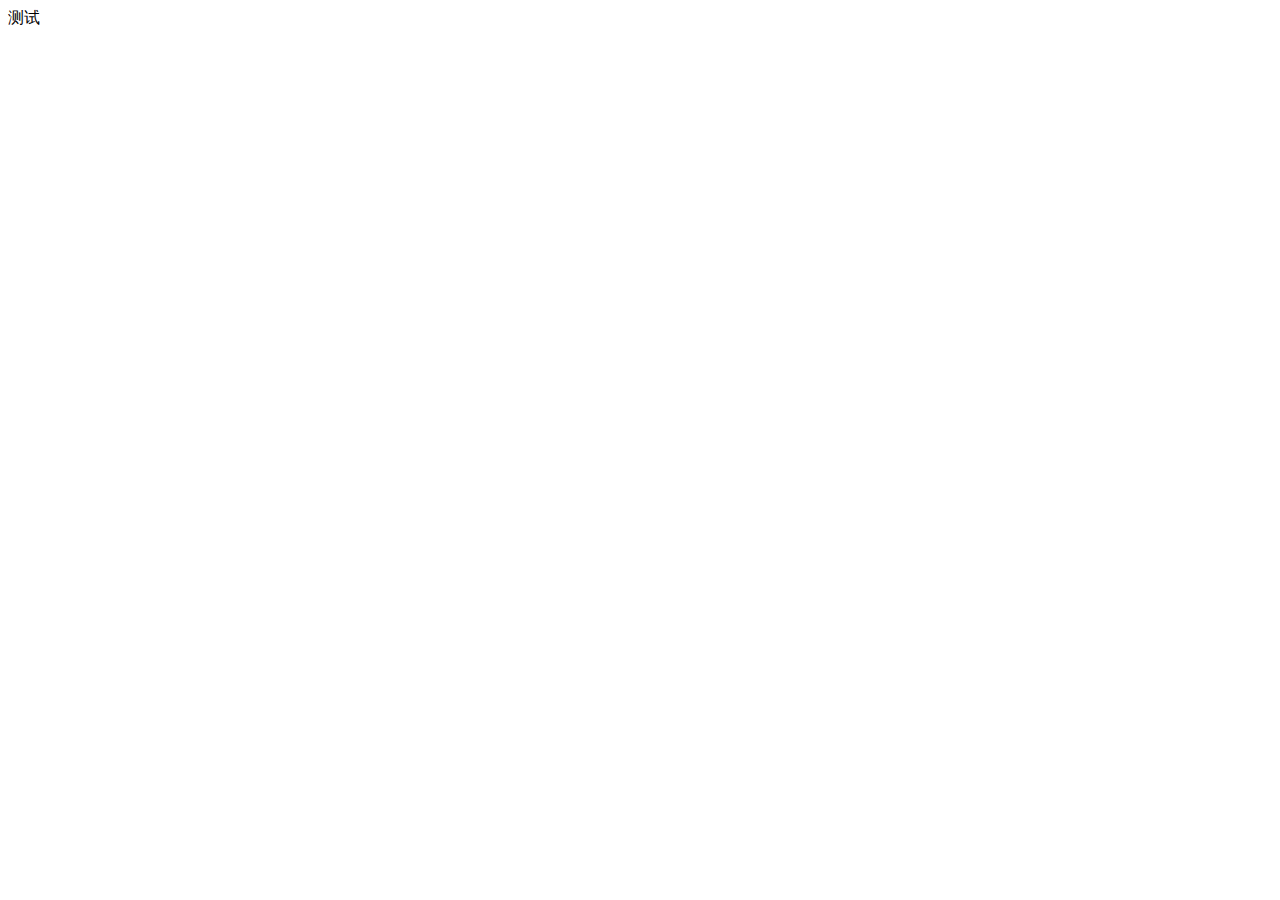
==== service-feign/src/main/resources/templates/index.html @ 8ad1a3f2 "spring cloud init" ====
<!DOCTYPE HTML>
<html xmlns:th="http://www.thymeleaf.org">
<head>
    <title>测试</title>
    <meta http-equiv="Content-Type" content="text/html; charset=UTF-8"/>
</head>
<body>
    <div th:text="${name}">测试</div>
</body>
</html>
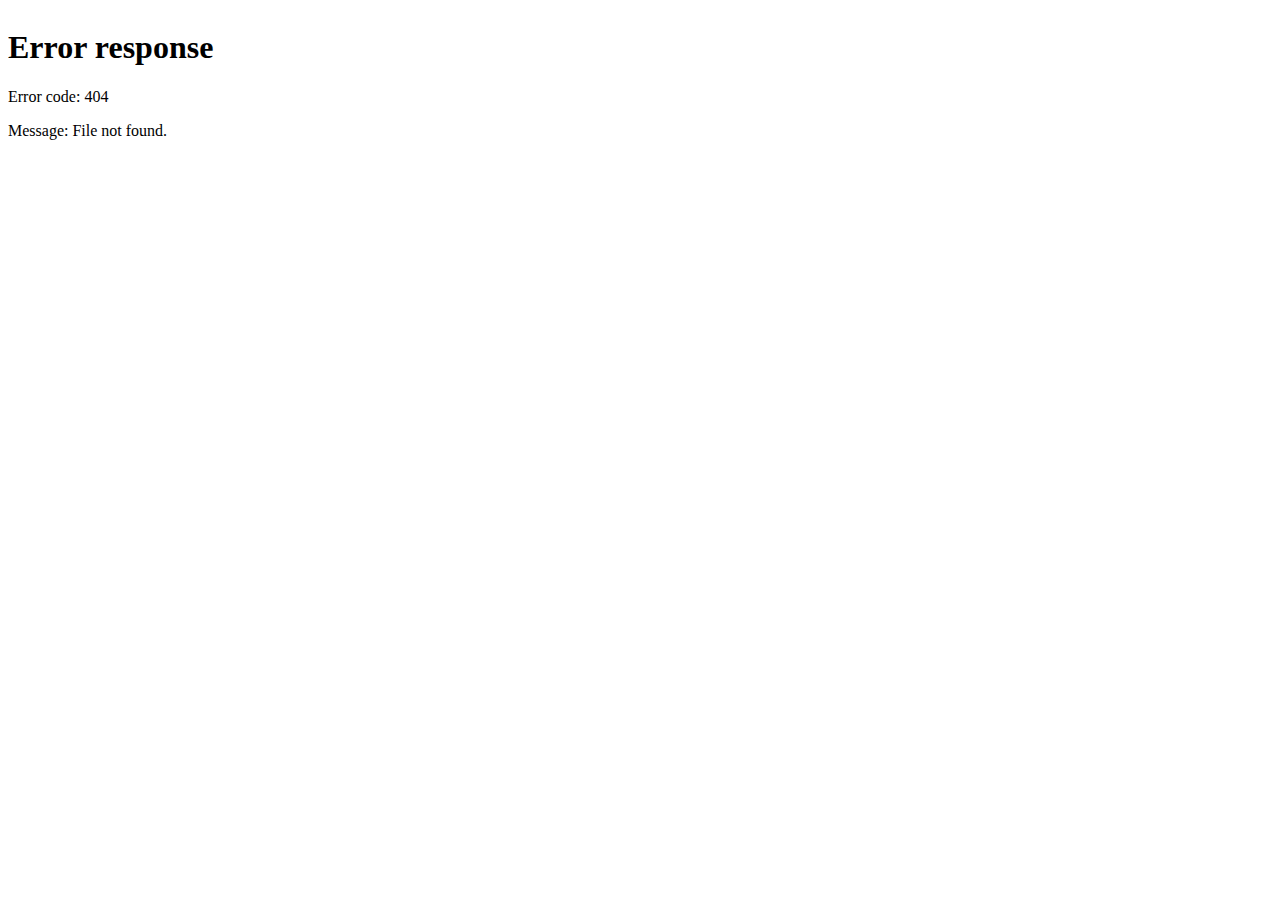
==== commit 2f85803e: "spring cloud init" ====
--- a/service-feign/src/main/resources/templates/index.html
+++ b/service-feign/src/main/resources/templates/index.html
@@ -1,10 +1,31 @@
 <!DOCTYPE HTML>
 <html xmlns:th="http://www.thymeleaf.org">
 <head>
-    <title>测试</title>
+    <title>title</title>
+    <thymeleaf th:replace="common/common :: common"/>
     <meta http-equiv="Content-Type" content="text/html; charset=UTF-8"/>
 </head>
 <body>
-    <div th:text="${name}">测试</div>
+<thymeleaf th:replace="common/head :: head"/>
+<div class="container">
+    <iframe src="context" id="mainIframe" frameborder="0" scrolling="no" marginheight="0" marginwidth="0" onLoad="iFrameHeight()" width="100%"></iframe>
+</div>
+<script type="text/javascript">
+/*<![CDATA[*/
+function iFrameHeight() {
+    var ifm = document.getElementById("mainIframe");
+    var subWeb = document.frames ? document.frames["mainIframe"].document : ifm.contentDocument;
+    if(ifm != null && subWeb != null) {
+        ifm.height = subWeb.body.scrollHeight;
+        ifm.width = subWeb.body.scrollWidth;
+    }
+}
+function mainframe(url){
+    var iFrame1 = document.getElementById("mainIframe");
+    iFrame1.src=url;
+}
+/*]]>*/
+
+</script>
 </body>
 </html>